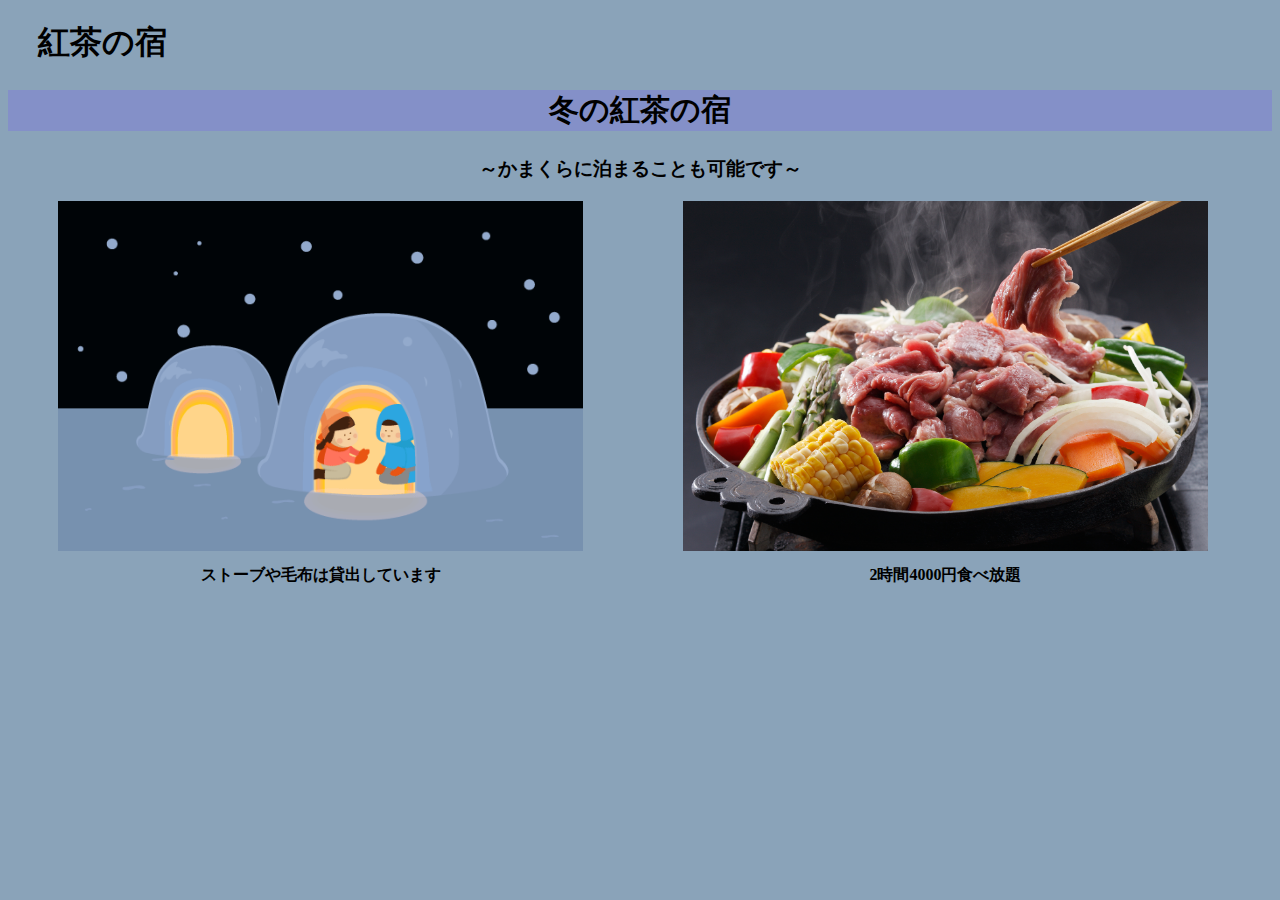
==== winter.html @ eef5cb08 "Add files via upload" ====
<!DOCTYPE html>
<html lang="en">
<head>
    <meta charset="UTF-8">
    <meta http-equiv="X-UA-Compatible" content="IE=edge">
    <meta name="viewport" content="width=device-width, initial-scale=1.0">
    <title>冬</title>
    <link href="css/winter.css" rel="stylesheet">
</head>
    <body>
        <div id="home" class="big-bg">
            <h1>紅茶の宿</h1>
            <h2>冬の紅茶の宿</h2>
            <p></p>
            <h3>～かまくらに泊まることも可能です～</h3>

            <div class="wrapper grid">
                <div class="item">
                    <img src="img/winter_kamakura.png" alt="かまくら">
                    <p>ストーブや毛布は貸出しています</p>
                </div>
                <div class="item">
                    <img src="img/jinngisukanjpg.jpg" alt="ジンギスカン">
                    <p>2時間4000円食べ放題</p>
                </div>
            </div>
        </div>
    </body>
</html>
---- css/winter.css ----
@charset "UTF-8";

body{
    background-color: #8aa3b9;
}

body h1{
    margin-left: 30px;
    font-family:Georgia, 'Times New Roman', Times, serif;   
}

body h2{
    background-color: #8490c8;
    text-align: center;
    font-size: 30px;
}

body div p{
    margin-top: 10px;
    text-align: center;
}

body h3{
    margin-top: 25px;
    text-align: center;
}

.grid{
    display: flex;

}

.item img{
    height: 350px;
    margin-left: 50px;
    margin-right: 50px;
}   

.item p{
    font-weight: bolder;
}
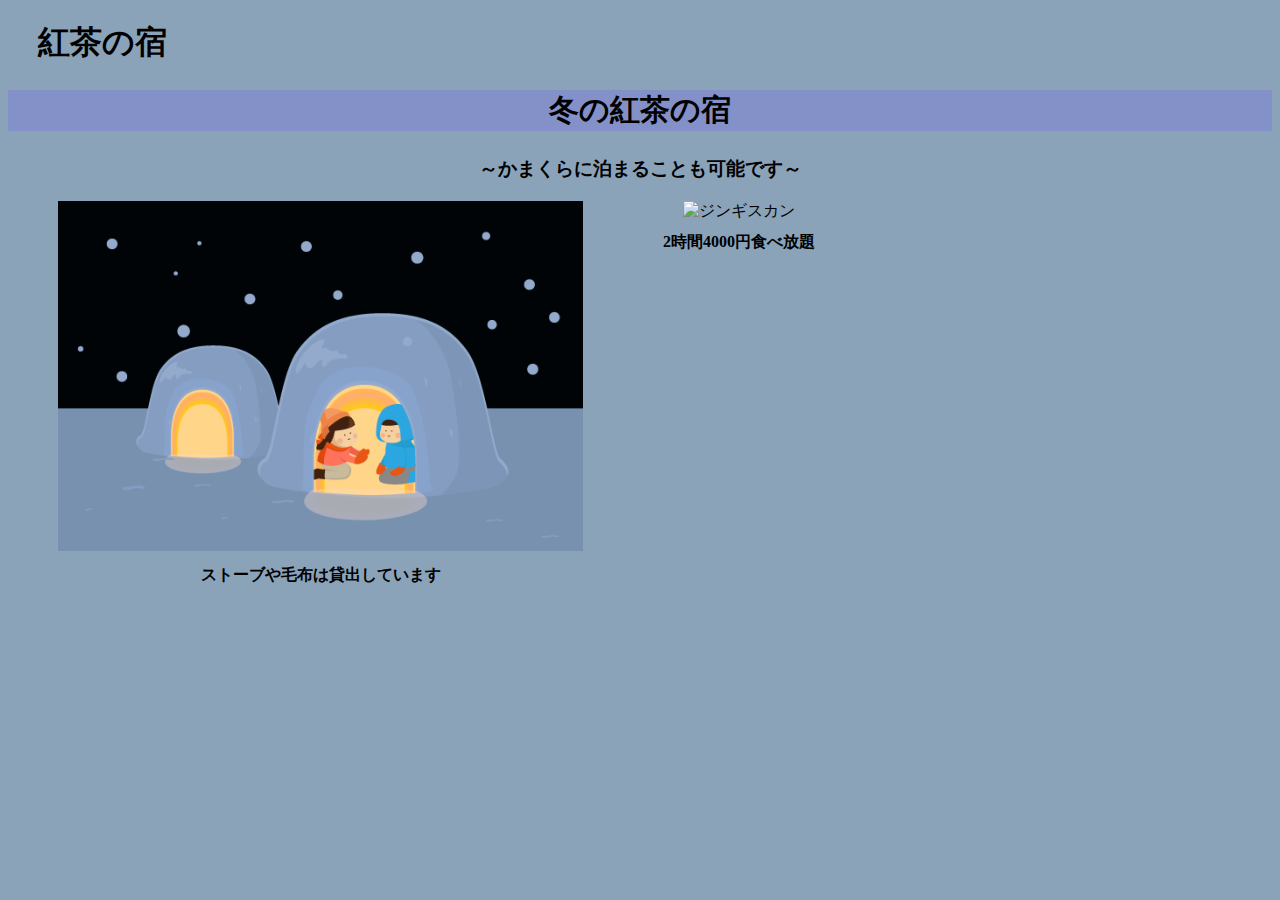
==== commit ef072654: "Update winter.html" ====
--- a/winter.html
+++ b/winter.html
@@ -20,10 +20,10 @@
                     <p>ストーブや毛布は貸出しています</p>
                 </div>
                 <div class="item">
-                    <img src="img/jinngisukanjpg.jpg" alt="ジンギスカン">
+                    <img src="img/jinngisukan" alt="ジンギスカン">
                     <p>2時間4000円食べ放題</p>
                 </div>
             </div>
         </div>
     </body>
-</html>+</html>
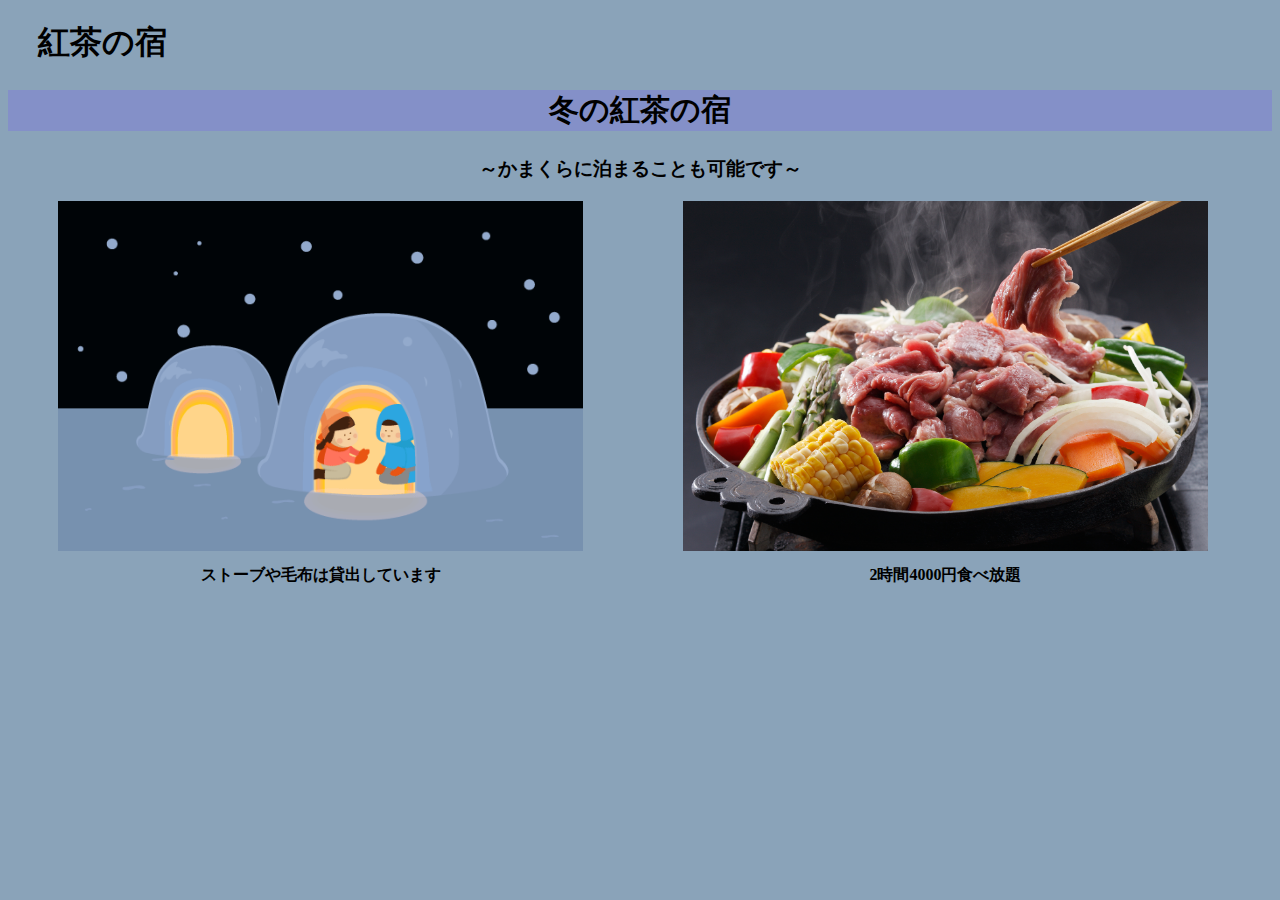
==== commit 56538d39: "Update winter.html" ====
--- a/winter.html
+++ b/winter.html
@@ -20,7 +20,7 @@
                     <p>ストーブや毛布は貸出しています</p>
                 </div>
                 <div class="item">
-                    <img src="img/jinngisukan" alt="ジンギスカン">
+                    <img src="img/jinngisukan.jpg" alt="ジンギスカン">
                     <p>2時間4000円食べ放題</p>
                 </div>
             </div>
